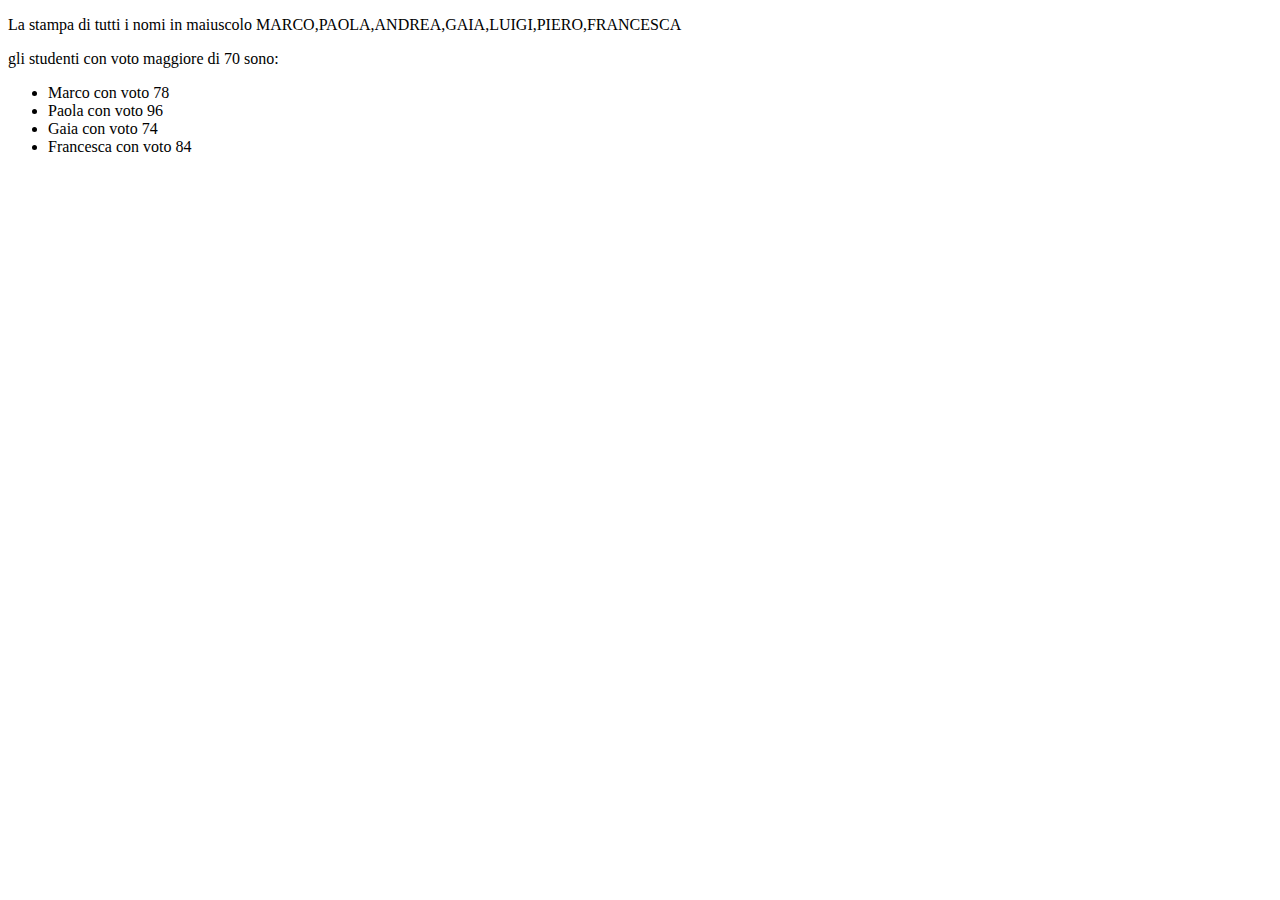
==== Snack4/index.html @ 2194866b "fine seconda parte snack 4" ====
<!DOCTYPE html>
<html lang="en">
<head>
    <meta charset="UTF-8">
    <meta http-equiv="X-UA-Compatible" content="IE=edge">
    <meta name="viewport" content="width=device-width, initial-scale=1.0">
    <title>Snack 4</title>
</head>
<body>
    <div id="cont1"></div>
    <span id="cont2"></span>
    <ul id="cont3"></ul>
    <div id="cont4"></div>
<script src="./main.js"></script>
</body>
</html>
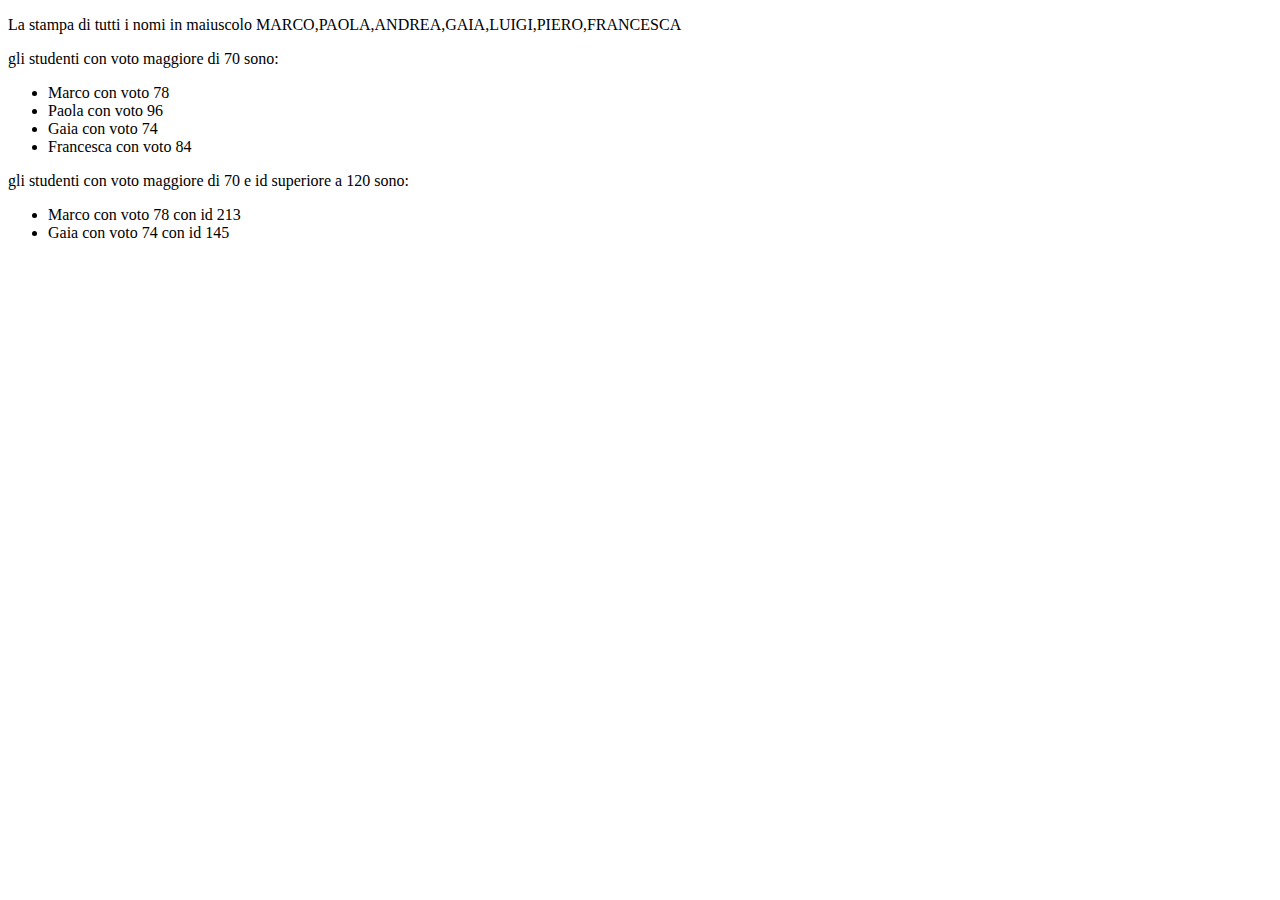
==== commit d6636432: "fine snack 4" ====
--- a/Snack4/index.html
+++ b/Snack4/index.html
@@ -11,6 +11,7 @@
     <span id="cont2"></span>
     <ul id="cont3"></ul>
     <div id="cont4"></div>
+    <ul id="cont5"></ul>
 <script src="./main.js"></script>
 </body>
 </html>